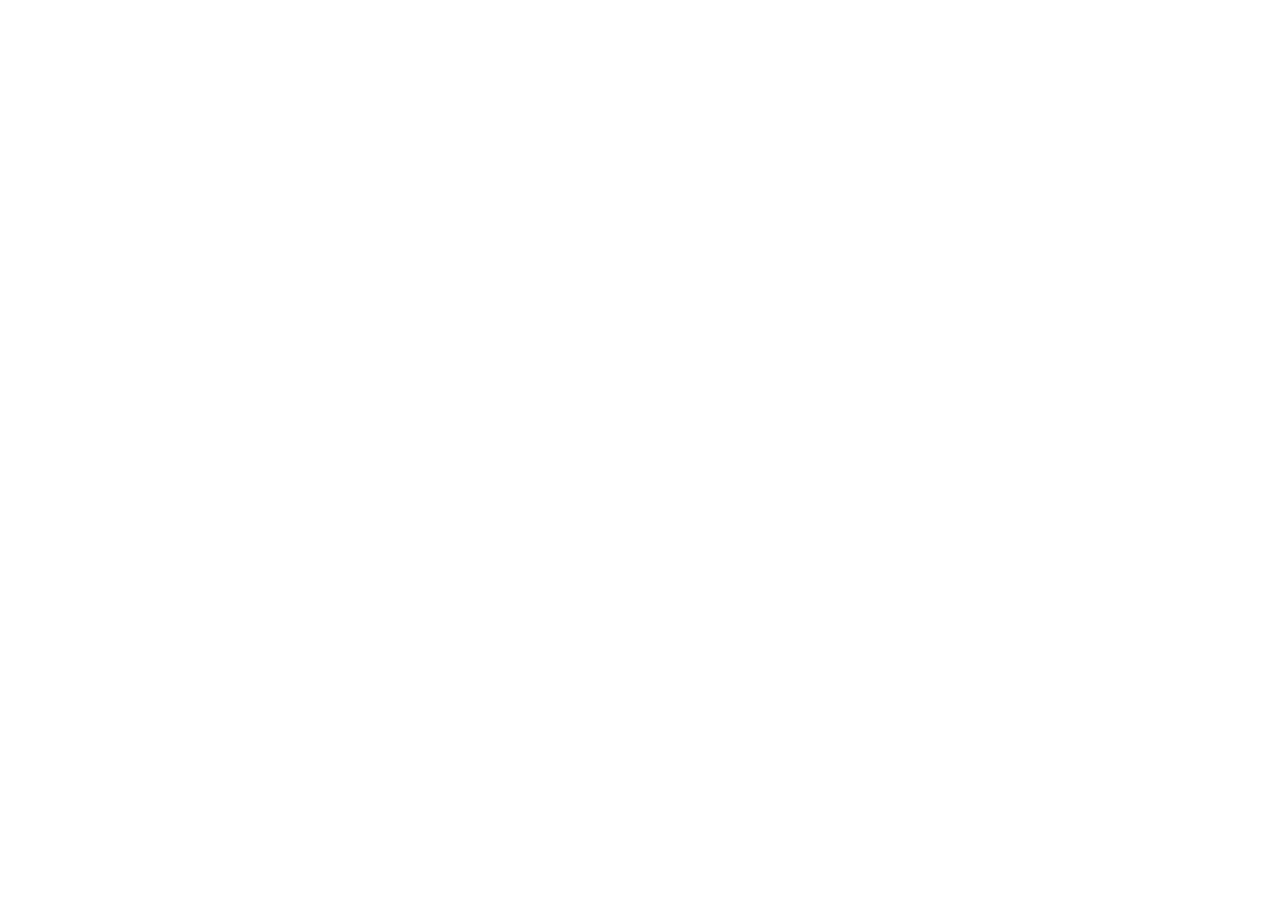
==== src/index.html @ 303b4f83 "Update ngx default template" ====
<!doctype html>
<html lang="en">
  <head>
    <meta charset="utf-8" />
    <title>chernivtsi-space</title>
    <base href="/" />
    <meta name="viewport" content="width=device-width, initial-scale=1" />
    <script>
      try {
        const storedMode = localStorage.getItem('app-mode');
        const preferredMode =
          storedMode === 'dark' || storedMode === 'light'
            ? storedMode
            : window.matchMedia('(prefers-color-scheme: dark)').matches
              ? 'dark'
              : 'light';
        document.documentElement.setAttribute('data-mode', preferredMode);
      } catch {}
    </script>

    <meta
      name="description"
      content="chernivtsi-space - web and mobile app development, IT education, internships, and digital solutions for businesses in Chernivtsi and beyond."
    />
    <meta name="author" content="chernivtsi-space Team" />
    <meta name="robots" content="index, follow" />
    <meta name="theme-color" content="#ffffff" media="(prefers-color-scheme: light)" />
    <meta name="theme-color" content="#0f172a" media="(prefers-color-scheme: dark)" />

    <meta itemprop="name" content="chernivtsi-space" />
    <meta
      itemprop="description"
      content="Web and mobile app development, IT education, internships, and digital products by chernivtsi-space."
    />
    <meta itemprop="image" content="https://chernivtsi.space/logo.png" />

    <meta property="og:type" content="website" />
    <meta property="og:site_name" content="chernivtsi-space" />
    <meta property="og:locale" content="uk_UA" />
    <meta property="og:url" content="https://chernivtsi.space/" />
    <meta property="og:title" content="chernivtsi-space" />
    <meta
      property="og:description"
      content="Web and mobile app development, IT education, internships, and digital solutions for businesses."
    />
    <meta property="og:image" content="https://chernivtsi.space/logo.png" />

    <meta name="twitter:card" content="summary_large_image" />
    <meta name="twitter:title" content="chernivtsi-space" />
    <meta
      name="twitter:description"
      content="Web and mobile app development, IT education, internships, and digital solutions for businesses."
    />
    <meta name="twitter:image" content="https://chernivtsi.space/logo.png" />
    <meta name="twitter:image:src" content="https://chernivtsi.space/logo.png" />

    <link rel="canonical" href="https://chernivtsi.space/" />
    <link rel="icon" type="image/x-icon" href="favicon.png" />

    <link rel="preconnect" href="https://fonts.googleapis.com" />
    <link rel="preconnect" href="https://fonts.gstatic.com" crossorigin />
    <link
      href="https://fonts.googleapis.com/css2?family=Poppins:wght@400;500;600;700&display=swap"
      rel="stylesheet"
    />
    <link
      href="https://fonts.googleapis.com/css2?family=Material+Symbols+Outlined"
      rel="stylesheet"
    />
  </head>
  <body>
    <app-root></app-root>
  </body>
</html>
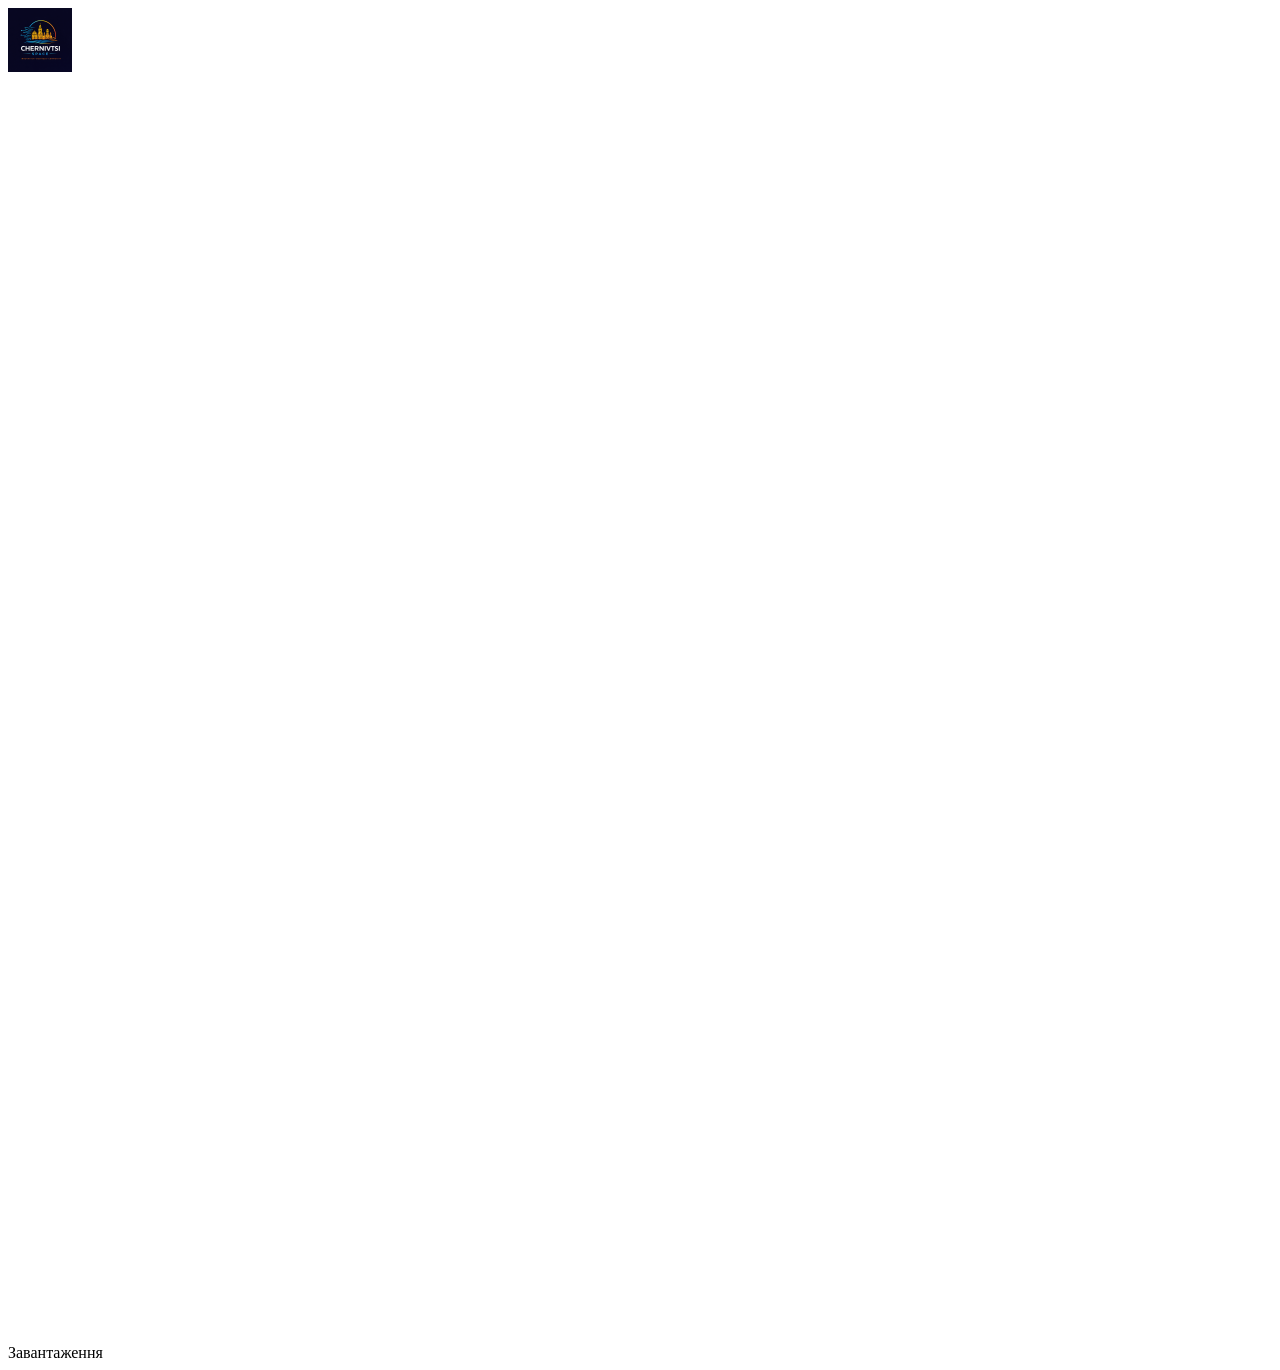
==== commit 5b7a0031: "Update ngx default template" ====
--- a/src/index.html
+++ b/src/index.html
@@ -1,74 +1,103 @@
 <!doctype html>
-<html lang="en">
-  <head>
-    <meta charset="utf-8" />
-    <title>chernivtsi-space</title>
-    <base href="/" />
-    <meta name="viewport" content="width=device-width, initial-scale=1" />
-    <script>
-      try {
-        const storedMode = localStorage.getItem('app-mode');
-        const preferredMode =
-          storedMode === 'dark' || storedMode === 'light'
-            ? storedMode
-            : window.matchMedia('(prefers-color-scheme: dark)').matches
-              ? 'dark'
-              : 'light';
-        document.documentElement.setAttribute('data-mode', preferredMode);
-      } catch {}
-    </script>
+<html lang="uk" data-startup-language="ua">
+	<head>
+		<meta charset="utf-8" />
+		<title>Chernivtsi Space</title>
+		<base href="/" />
+		<meta name="viewport" content="width=device-width, initial-scale=1" />
+		<script>
+			try {
+				const storedMode = localStorage.getItem('theme.mode');
+				const preferredMode = storedMode === 'dark' || storedMode === 'light' ? storedMode : 'light';
+				localStorage.setItem('theme.mode', preferredMode);
+				document.documentElement.setAttribute('data-mode', preferredMode);
+			} catch {}
+		</script>
 
-    <meta
-      name="description"
-      content="chernivtsi-space - web and mobile app development, IT education, internships, and digital solutions for businesses in Chernivtsi and beyond."
-    />
-    <meta name="author" content="chernivtsi-space Team" />
-    <meta name="robots" content="index, follow" />
-    <meta name="theme-color" content="#ffffff" media="(prefers-color-scheme: light)" />
-    <meta name="theme-color" content="#0f172a" media="(prefers-color-scheme: dark)" />
+		<meta
+			name="description"
+			content="Chernivtsi Space — розробка веб- та мобільних додатків, ІТ-освіта, стажування та цифрові рішення для бізнесу у Чернівцях та за їх межами."
+		/>
+		<meta name="author" content="Команда Chernivtsi Space" />
+		<meta name="robots" content="index, follow" />
+		<!-- Light --c-bg-primary (the page background); the app updates it to the active mode. -->
+		<meta name="theme-color" content="#f6f8fb" />
 
-    <meta itemprop="name" content="chernivtsi-space" />
-    <meta
-      itemprop="description"
-      content="Web and mobile app development, IT education, internships, and digital products by chernivtsi-space."
-    />
-    <meta itemprop="image" content="https://chernivtsi.space/logo.png" />
+		<meta itemprop="name" content="Chernivtsi Space" />
+		<meta
+			itemprop="description"
+			content="Розробка веб- та мобільних додатків, ІТ-освіта, стажування та цифрові продукти від Chernivtsi Space."
+		/>
+		<meta itemprop="image" content="https://ngx.chernivtsi.space/logo.png" />
 
-    <meta property="og:type" content="website" />
-    <meta property="og:site_name" content="chernivtsi-space" />
-    <meta property="og:locale" content="uk_UA" />
-    <meta property="og:url" content="https://chernivtsi.space/" />
-    <meta property="og:title" content="chernivtsi-space" />
-    <meta
-      property="og:description"
-      content="Web and mobile app development, IT education, internships, and digital solutions for businesses."
-    />
-    <meta property="og:image" content="https://chernivtsi.space/logo.png" />
+		<meta property="og:type" content="website" />
+		<meta property="og:site_name" content="Chernivtsi Space" />
+		<meta property="og:locale" content="uk_UA" />
+		<meta property="og:url" content="https://ngx.chernivtsi.space/" />
+		<meta property="og:title" content="Chernivtsi Space" />
+		<meta
+			property="og:description"
+			content="Розробка веб- та мобільних додатків, ІТ-освіта, стажування та цифрові рішення для бізнесу."
+		/>
+		<meta property="og:image" content="https://ngx.chernivtsi.space/logo.png" />
 
-    <meta name="twitter:card" content="summary_large_image" />
-    <meta name="twitter:title" content="chernivtsi-space" />
-    <meta
-      name="twitter:description"
-      content="Web and mobile app development, IT education, internships, and digital solutions for businesses."
-    />
-    <meta name="twitter:image" content="https://chernivtsi.space/logo.png" />
-    <meta name="twitter:image:src" content="https://chernivtsi.space/logo.png" />
+		<meta name="twitter:card" content="summary" />
+		<meta name="twitter:title" content="Chernivtsi Space" />
+		<meta
+			name="twitter:description"
+			content="Розробка веб- та мобільних додатків, ІТ-освіта, стажування та цифрові рішення для бізнесу."
+		/>
+		<meta name="twitter:image" content="https://ngx.chernivtsi.space/logo.png" />
+		<meta name="twitter:image:src" content="https://ngx.chernivtsi.space/logo.png" />
 
-    <link rel="canonical" href="https://chernivtsi.space/" />
-    <link rel="icon" type="image/x-icon" href="favicon.png" />
+		<link rel="canonical" href="https://ngx.chernivtsi.space/" />
+		<link rel="icon" type="image/png" href="favicon.png" />
 
-    <link rel="preconnect" href="https://fonts.googleapis.com" />
-    <link rel="preconnect" href="https://fonts.gstatic.com" crossorigin />
-    <link
-      href="https://fonts.googleapis.com/css2?family=Poppins:wght@400;500;600;700&display=swap"
-      rel="stylesheet"
-    />
-    <link
-      href="https://fonts.googleapis.com/css2?family=Material+Symbols+Outlined"
-      rel="stylesheet"
-    />
-  </head>
-  <body>
-    <app-root></app-root>
-  </body>
+		<link rel="preconnect" href="https://fonts.googleapis.com" />
+		<link rel="preconnect" href="https://fonts.gstatic.com" crossorigin />
+		<link
+			href="https://fonts.googleapis.com/css2?family=Poppins:wght@400;500;600;700&display=swap"
+			rel="stylesheet"
+		/>
+		<link
+			href="https://fonts.googleapis.com/css2?family=Material+Symbols+Outlined"
+			rel="stylesheet"
+		/>
+		<!-- Startup screen (ngx-ui provideStartup): decide before first paint whether to cover the page. -->
+		<script>
+			(function () {
+				var root = document.documentElement;
+				var show = root.getAttribute('data-startup') === 'always';
+				if (!show) {
+					try {
+						// ngx-translate saves the language through the ngx-core store, which prefixes keys
+						// with 'waStore' by default (provideNgxCore({ store: { prefix } })).
+						var language = localStorage.getItem('waStoretranslate.language');
+						var base = root.getAttribute('data-startup-language');
+						show = !!language && !!base && language !== base;
+					} catch (e) {}
+				}
+				if (show) {
+					root.classList.add('wstartup-pending');
+					// Safety net in case the app bundle never starts.
+					setTimeout(function () {
+						root.classList.remove('wstartup-pending');
+					}, 15000);
+				}
+			})();
+		</script>
+	</head>
+	<body>
+		<div id="wstartup" class="wstartup" role="status" aria-live="polite">
+			<div class="wstartup__content">
+				<img class="wstartup__logo" src="logo.png" alt="" width="64" height="64" />
+				<svg class="wstartup__spinner" viewBox="0 0 50 50" aria-hidden="true">
+					<circle class="wstartup__track" cx="25" cy="25" r="20" fill="none" stroke-width="4"></circle>
+					<circle class="wstartup__arc" cx="25" cy="25" r="20" fill="none" stroke-width="4"></circle>
+				</svg>
+				<span class="wstartup__label">Завантаження</span>
+			</div>
+		</div>
+		<app-root></app-root>
+	</body>
 </html>
